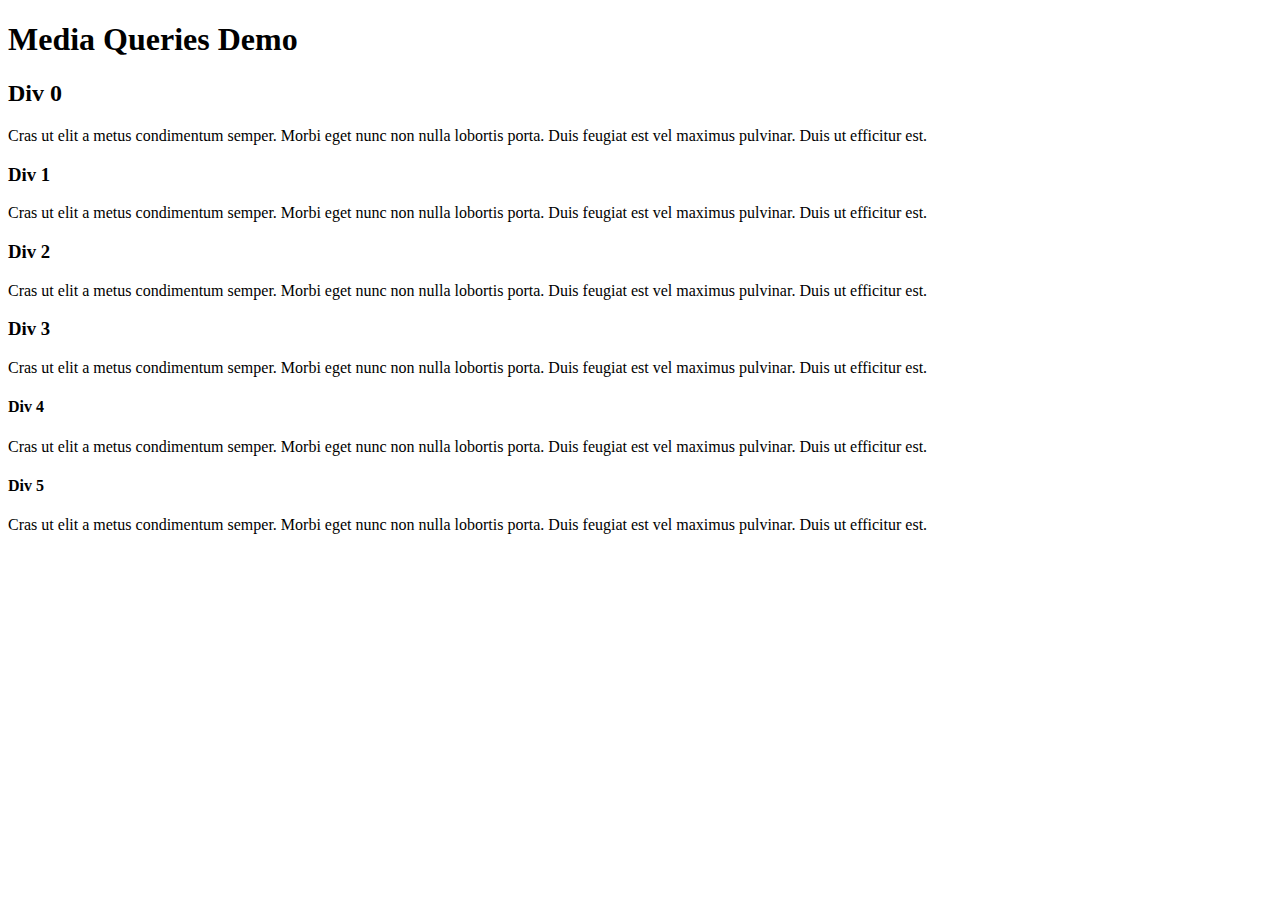
==== index.html @ cf072c22 "Initial commit" ====
<!doctype html>
<html lang="en">
    <head>
        <meta charset="utf-8">
        <meta name="viewport" content="width=device-width, initial-scale=1.0">
        <title>Your Name | Media Queries Practice</title>
        <link rel="stylesheet" href="css/media-queries-practice.css">
        
    </head>
    <body>
        <div>
           
            <h1>Media Queries Demo</h1>

            <div>
               
                <div>
                    <h2>Div 0</h2>
                    <p>Cras ut elit a metus condimentum semper. Morbi eget nunc non nulla lobortis porta. Duis feugiat est vel maximus pulvinar. Duis ut efficitur est.</p>
                </div>

            </div>
            
            <div>
                <div>
                    <h3>Div 1</h3>
                    <p>Cras ut elit a metus condimentum semper. Morbi eget nunc non nulla lobortis porta. Duis feugiat est vel maximus pulvinar. Duis ut efficitur est.</p>
                </div>
                
                <div>
                    <h3>Div 2</h3>
                    <p>Cras ut elit a metus condimentum semper. Morbi eget nunc non nulla lobortis porta. Duis feugiat est vel maximus pulvinar. Duis ut efficitur est.</p>
                </div>
                
                <div>
                    <h3>Div 3</h3>
                    <p>Cras ut elit a metus condimentum semper. Morbi eget nunc non nulla lobortis porta. Duis feugiat est vel maximus pulvinar. Duis ut efficitur est.</p>
                </div>
                
            </div>
            <div>
               
                <div>
                    <h4>Div 4</h3>
                    <p>Cras ut elit a metus condimentum semper. Morbi eget nunc non nulla lobortis porta. Duis feugiat est vel maximus pulvinar. Duis ut efficitur est.</p>
                </div>
                
                <div>
                    <h4>Div 5</h3>
                    <p>Cras ut elit a metus condimentum semper. Morbi eget nunc non nulla lobortis porta. Duis feugiat est vel maximus pulvinar. Duis ut efficitur est.</p>
                </div>
                
            </div>
            
        </div>
        
    </body>
</html>
---- css/media-queries-practice.css ----
/* ----------------------------------------

Styles for Media Queries Practice Exercise
Author: Your Name Here 

----------------------------------------- */
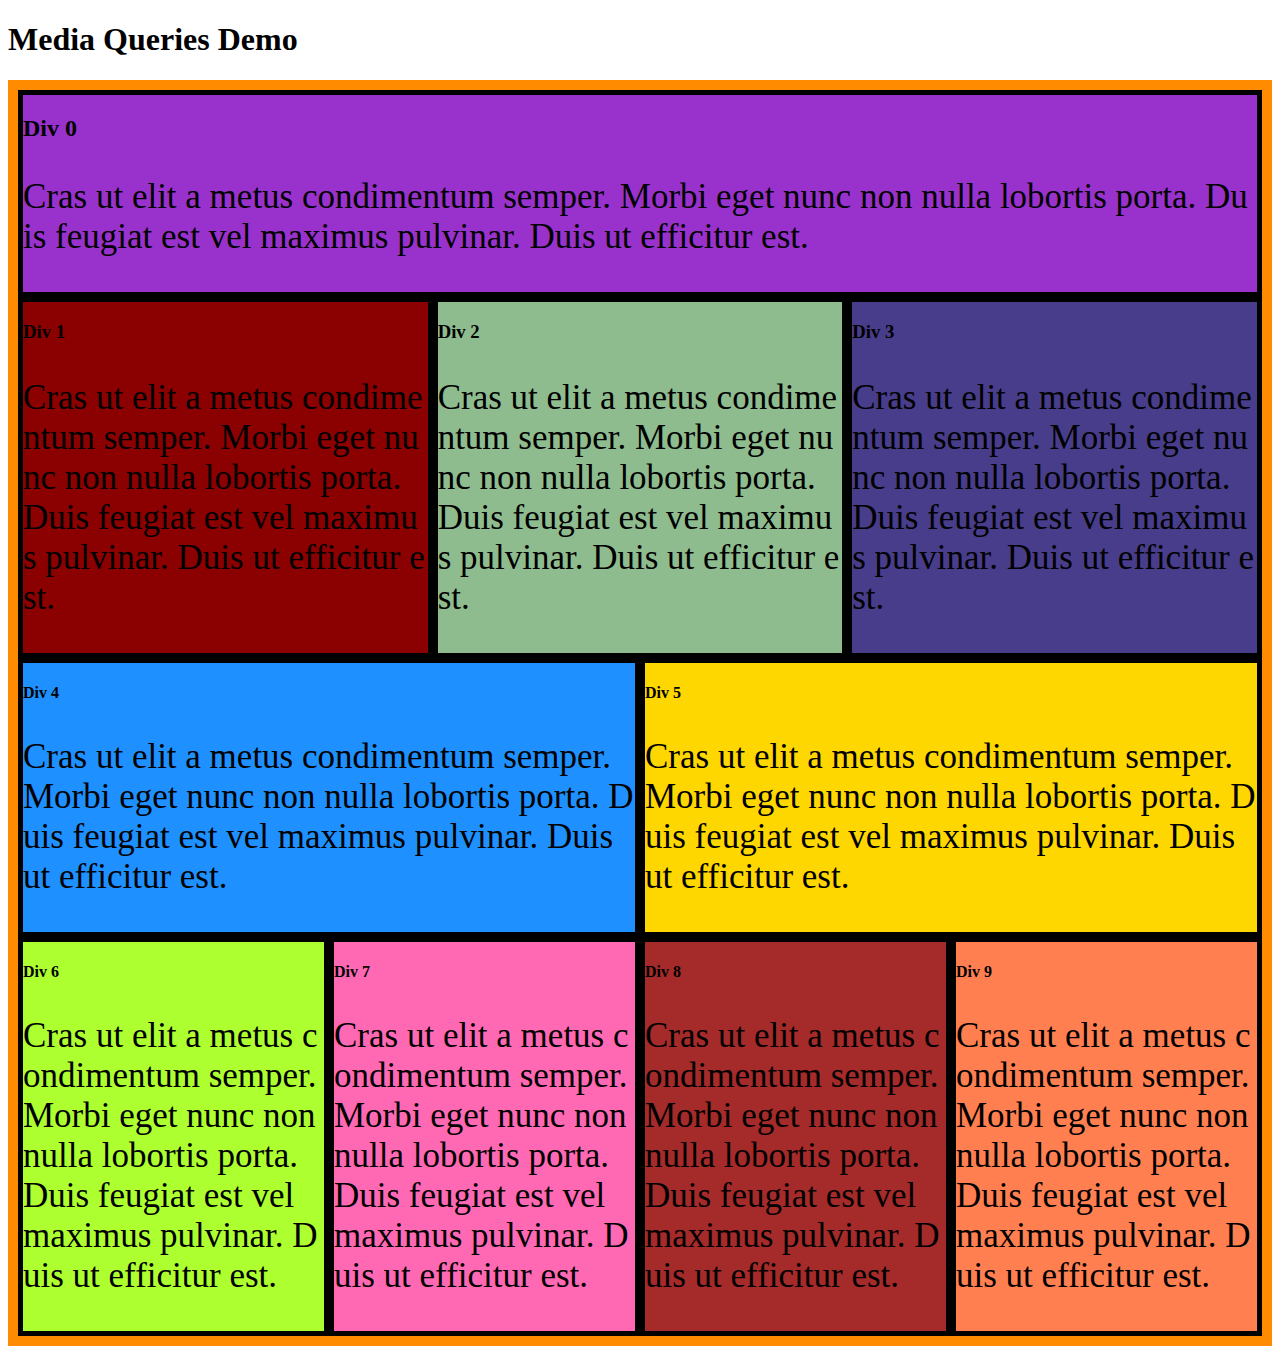
==== commit 6e5c40fa: "epic" ====
--- a/index.html
+++ b/index.html
@@ -8,47 +8,67 @@
         
     </head>
     <body>
-        <div>
-           
-            <h1>Media Queries Demo</h1>
 
-            <div>
-               
-                <div>
+        <h1>Media Queries Demo</h1>
+        <div class="flexbox">
+            <div class="flex-container">  
+                <div class="box0">
                     <h2>Div 0</h2>
                     <p>Cras ut elit a metus condimentum semper. Morbi eget nunc non nulla lobortis porta. Duis feugiat est vel maximus pulvinar. Duis ut efficitur est.</p>
                 </div>
-
             </div>
             
-            <div>
-                <div>
+            <div class="flex-container2">
+                <div class="box1">
                     <h3>Div 1</h3>
                     <p>Cras ut elit a metus condimentum semper. Morbi eget nunc non nulla lobortis porta. Duis feugiat est vel maximus pulvinar. Duis ut efficitur est.</p>
                 </div>
                 
-                <div>
+                <div class="box2">
                     <h3>Div 2</h3>
                     <p>Cras ut elit a metus condimentum semper. Morbi eget nunc non nulla lobortis porta. Duis feugiat est vel maximus pulvinar. Duis ut efficitur est.</p>
                 </div>
                 
-                <div>
+                <div class="box3">
                     <h3>Div 3</h3>
                     <p>Cras ut elit a metus condimentum semper. Morbi eget nunc non nulla lobortis porta. Duis feugiat est vel maximus pulvinar. Duis ut efficitur est.</p>
                 </div>
                 
             </div>
-            <div>
+
+            <div class="flex-container3">
                
-                <div>
+                <div class="box4">
                     <h4>Div 4</h3>
                     <p>Cras ut elit a metus condimentum semper. Morbi eget nunc non nulla lobortis porta. Duis feugiat est vel maximus pulvinar. Duis ut efficitur est.</p>
                 </div>
                 
-                <div>
+                <div class="box5">
                     <h4>Div 5</h3>
                     <p>Cras ut elit a metus condimentum semper. Morbi eget nunc non nulla lobortis porta. Duis feugiat est vel maximus pulvinar. Duis ut efficitur est.</p>
                 </div>
+            </div>
+
+            <div class="flex-container4">
+                    <div class="box6">
+                        <h4>Div 6</h4>
+                        <p>Cras ut elit a metus condimentum semper. Morbi eget nunc non nulla lobortis porta. Duis feugiat est vel maximus pulvinar. Duis ut efficitur est.</p>
+                    </div>
+                    
+                    <div class="box7">
+                        <h4>Div 7</h4>
+                        <p>Cras ut elit a metus condimentum semper. Morbi eget nunc non nulla lobortis porta. Duis feugiat est vel maximus pulvinar. Duis ut efficitur est.</p>
+                    </div>
+                    
+                    <div class="box8">
+                        <h4>Div 8</h4>
+                        <p>Cras ut elit a metus condimentum semper. Morbi eget nunc non nulla lobortis porta. Duis feugiat est vel maximus pulvinar. Duis ut efficitur est.</p>
+                    </div>
+
+                    <div class="box9">
+                        <h4>Div 9</h4>
+                        <p>Cras ut elit a metus condimentum semper. Morbi eget nunc non nulla lobortis porta. Duis feugiat est vel maximus pulvinar. Duis ut efficitur est.</p>
+                    </div>
                 
             </div>
             
--- a/css/media-queries-practice.css
+++ b/css/media-queries-practice.css
@@ -5,3 +5,100 @@
 
 ----------------------------------------- */
 
+* {
+    box-sizing: border-box;
+}
+
+p, .h1, .h2, .h3, .h4 {
+    font-size: 35px;
+}
+
+.flexbox {
+    border: 10px solid darkorange;
+    display: flex;
+    flex-direction: row;
+    flex-wrap: wrap;
+    justify-content: space-between;
+    word-break: break-all;
+}
+
+@media screen and (max-width: 480px) {
+    .flexbox {
+        border: 10px solid blue;
+        
+    }
+
+    p {
+        color: white;
+        font-size: 20px;
+    }
+
+}
+
+.box0 {
+    background-color: darkorchid;
+}
+
+.box1 {
+    background-color: darkred;
+}
+
+.box2 {
+    background-color: darkseagreen;
+}
+
+.box3 {
+    background-color: darkslateblue;
+}
+
+.box4 {
+    background-color: dodgerblue;
+}
+
+.box5 {
+    background-color: gold;
+}
+
+.box6 {
+    background-color: greenyellow;
+}
+
+.box7 {
+    background-color: hotpink;
+}
+
+.box8 {
+    background-color: brown;
+}
+
+.box9 {
+    background-color: coral;
+}
+
+
+.flex-container, .flex-container2, .flex-container3, .flex-container4 {
+    width: 100%;
+    display: flex;
+}
+
+
+.box0 {
+    width: 100%;
+    border: 5px solid black;
+}
+
+.box1, .box2, .box3 {
+    width: 33.33%;
+    border: 5px solid black;
+}
+
+.box4, .box5 {
+    width: 50%;
+    border: 5px solid black;
+}
+
+.box6, .box7, .box8, .box9 {
+    width: 25%;
+    border: 5px solid black;
+}
+
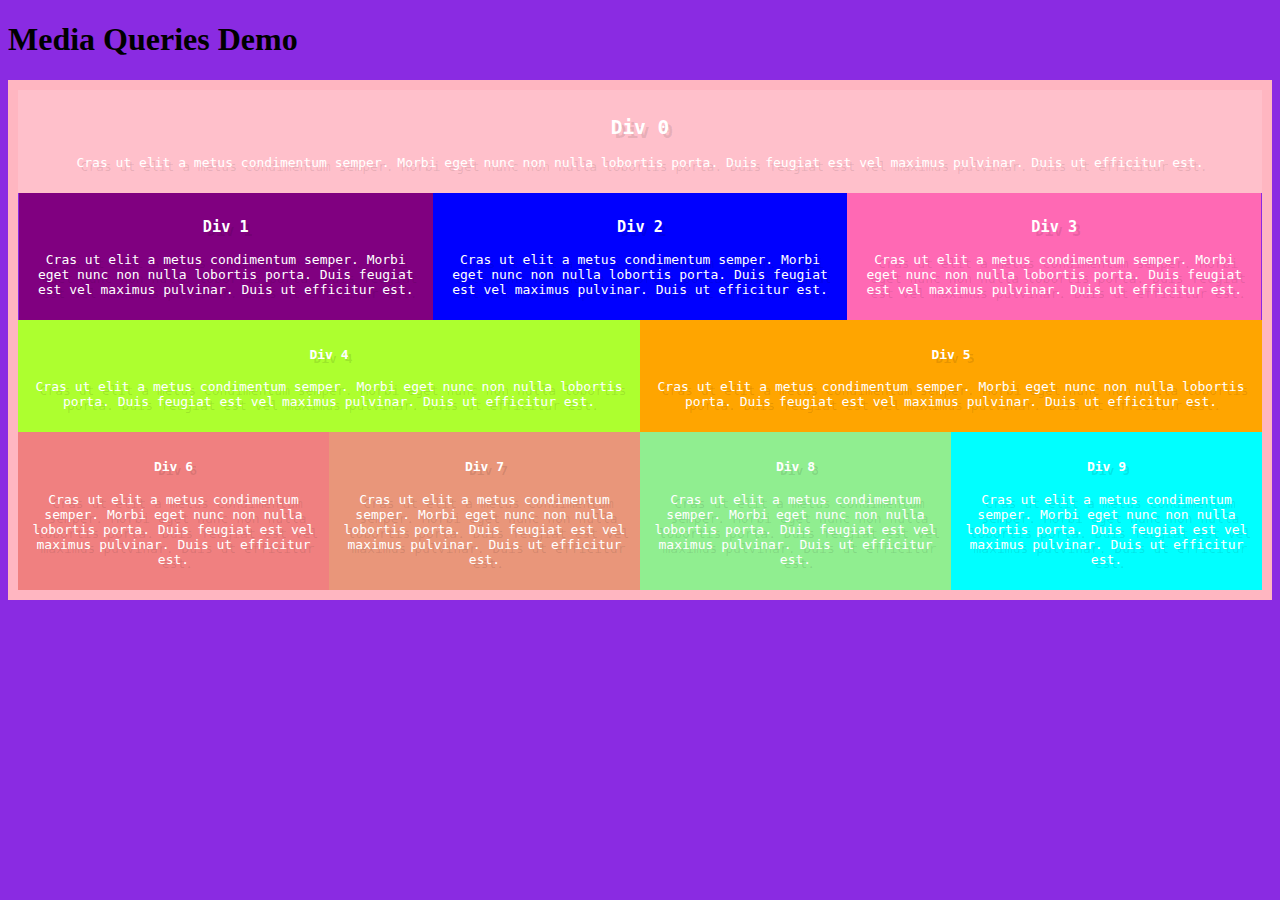
==== commit 59fa36c9: "finished" ====
--- a/index.html
+++ b/index.html
@@ -12,13 +12,12 @@
         <h1>Media Queries Demo</h1>
         <div class="flexbox">
             <div class="flex-container">  
+
                 <div class="box0">
                     <h2>Div 0</h2>
                     <p>Cras ut elit a metus condimentum semper. Morbi eget nunc non nulla lobortis porta. Duis feugiat est vel maximus pulvinar. Duis ut efficitur est.</p>
                 </div>
-            </div>
             
-            <div class="flex-container2">
                 <div class="box1">
                     <h3>Div 1</h3>
                     <p>Cras ut elit a metus condimentum semper. Morbi eget nunc non nulla lobortis porta. Duis feugiat est vel maximus pulvinar. Duis ut efficitur est.</p>
@@ -34,9 +33,6 @@
                     <p>Cras ut elit a metus condimentum semper. Morbi eget nunc non nulla lobortis porta. Duis feugiat est vel maximus pulvinar. Duis ut efficitur est.</p>
                 </div>
                 
-            </div>
-
-            <div class="flex-container3">
                
                 <div class="box4">
                     <h4>Div 4</h3>
@@ -47,13 +43,11 @@
                     <h4>Div 5</h3>
                     <p>Cras ut elit a metus condimentum semper. Morbi eget nunc non nulla lobortis porta. Duis feugiat est vel maximus pulvinar. Duis ut efficitur est.</p>
                 </div>
-            </div>
 
-            <div class="flex-container4">
-                    <div class="box6">
-                        <h4>Div 6</h4>
-                        <p>Cras ut elit a metus condimentum semper. Morbi eget nunc non nulla lobortis porta. Duis feugiat est vel maximus pulvinar. Duis ut efficitur est.</p>
-                    </div>
+                <div class="box6">
+                    <h4>Div 6</h4>
+                    <p>Cras ut elit a metus condimentum semper. Morbi eget nunc non nulla lobortis porta. Duis feugiat est vel maximus pulvinar. Duis ut efficitur est.</p>
+                </div>
                     
                     <div class="box7">
                         <h4>Div 7</h4>
@@ -63,16 +57,13 @@
                     <div class="box8">
                         <h4>Div 8</h4>
                         <p>Cras ut elit a metus condimentum semper. Morbi eget nunc non nulla lobortis porta. Duis feugiat est vel maximus pulvinar. Duis ut efficitur est.</p>
-                    </div>
+            </div>
 
-                    <div class="box9">
-                        <h4>Div 9</h4>
-                        <p>Cras ut elit a metus condimentum semper. Morbi eget nunc non nulla lobortis porta. Duis feugiat est vel maximus pulvinar. Duis ut efficitur est.</p>
-                    </div>
-                
+            <div class="box9">
+                <h4>Div 9</h4>
+                <p>Cras ut elit a metus condimentum semper. Morbi eget nunc non nulla lobortis porta. Duis feugiat est vel maximus pulvinar. Duis ut efficitur est.</p>
             </div>
-            
+            </div>
         </div>
-        
     </body>
 </html>--- a/css/media-queries-practice.css
+++ b/css/media-queries-practice.css
@@ -9,96 +9,68 @@
     box-sizing: border-box;
 }
 
-p, .h1, .h2, .h3, .h4 {
-    font-size: 35px;
-}
+[class^="box"] {
+    font-family: monospace;
+    color:white;
+    text-align: center;
+    text-shadow:4px 4px 0 rgba(0,0,0,0.1);
+    padding:10px;
+  }
 
-.flexbox {
-    border: 10px solid darkorange;
+  @media screen and (min-width:1025px) {
+    body {
+      background-color: blueviolet;
+    }
+  .box0 { background: pink; width: 100%;}
+  .box1 { background: purple; width: 33.3%;}
+  .box2 { background: blue; width: 33.3%;}
+  .box3 { background: hotpink; width: 33.3%;}
+  .box4 { background: greenyellow; width: 50%;}
+  .box5 { background: orange; width: 50%;}
+  .box6 { background: lightcoral; width: 25%;}
+  .box7 { background: darksalmon; width: 25%;}
+  .box8 { background: lightgreen; width: 25%;}
+  .box9 { background:cyan; width: 25%;}
+  }
+  
+  .flex-container {
     display: flex;
     flex-direction: row;
     flex-wrap: wrap;
-    justify-content: space-between;
-    word-break: break-all;
-}
-
-@media screen and (max-width: 480px) {
-    .flexbox {
-        border: 10px solid blue;
-        
+    border:10px solid lightpink;
+    justify-content: center;
+  }
+  
+  @media screen and (max-width: 640px) {
+    body {
+      background-color: green;
     }
-
-    p {
-        color: white;
-        font-size: 20px;
+  .box0 { background: pink; width: 100%;}
+  .box1 { background: purple; width: 50%;}
+  .box2 { background: blue; width: 50%;}
+  .box3 { background: hotpink; width: 100%;}
+  .box4 { background: greenyellow; width: 100%;}
+  .box5 { background: orange; width: 100%;}
+  .box6 { background: lightcoral; width: 100%;}
+  .box7 { background: darksalmon; width: 100%;}
+  .box8 { background: lightgreen; width: 100%;}
+  .box9 { background:cyan; width: 100%;}
+  }
+  
+  @media screen and (max-width: 1024px) and (min-width: 641px) {
+    body {
+      background-color: gray;
     }
-
-}
-
-.box0 {
-    background-color: darkorchid;
-}
-
-.box1 {
-    background-color: darkred;
-}
-
-.box2 {
-    background-color: darkseagreen;
-}
-
-.box3 {
-    background-color: darkslateblue;
-}
-
-.box4 {
-    background-color: dodgerblue;
-}
-
-.box5 {
-    background-color: gold;
-}
-
-.box6 {
-    background-color: greenyellow;
-}
-
-.box7 {
-    background-color: hotpink;
-}
-
-.box8 {
-    background-color: brown;
-}
-
-.box9 {
-    background-color: coral;
-}
-
-
-.flex-container, .flex-container2, .flex-container3, .flex-container4 {
-    width: 100%;
-    display: flex;
-}
-
-
-.box0 {
-    width: 100%;
-    border: 5px solid black;
-}
-
-.box1, .box2, .box3 {
-    width: 33.33%;
-    border: 5px solid black;
-}
-
-.box4, .box5 {
-    width: 50%;
-    border: 5px solid black;
-}
-
-.box6, .box7, .box8, .box9 {
-    width: 25%;
-    border: 5px solid black;
-}
-
+  .box0 { background: pink; width: 100%;}
+  .box1 { background: purple; width: 50%;}
+  .box2 { background: blue; width: 50%;}
+  .box3 { background: hotpink; width: 50%;}
+  .box4 { background: greenyellow; width: 50%;}
+  .box5 { background: orange; width: 50%;}
+  .box6 { background: lightcoral; width: 50%;}
+  .box7 { background: darksalmon; width: 33.33%;}
+  .box8 { background: lightgreen; width: 33.33%;}
+  .box9 { background:cyan; width: 33.33%;}
+  }
+  
+  